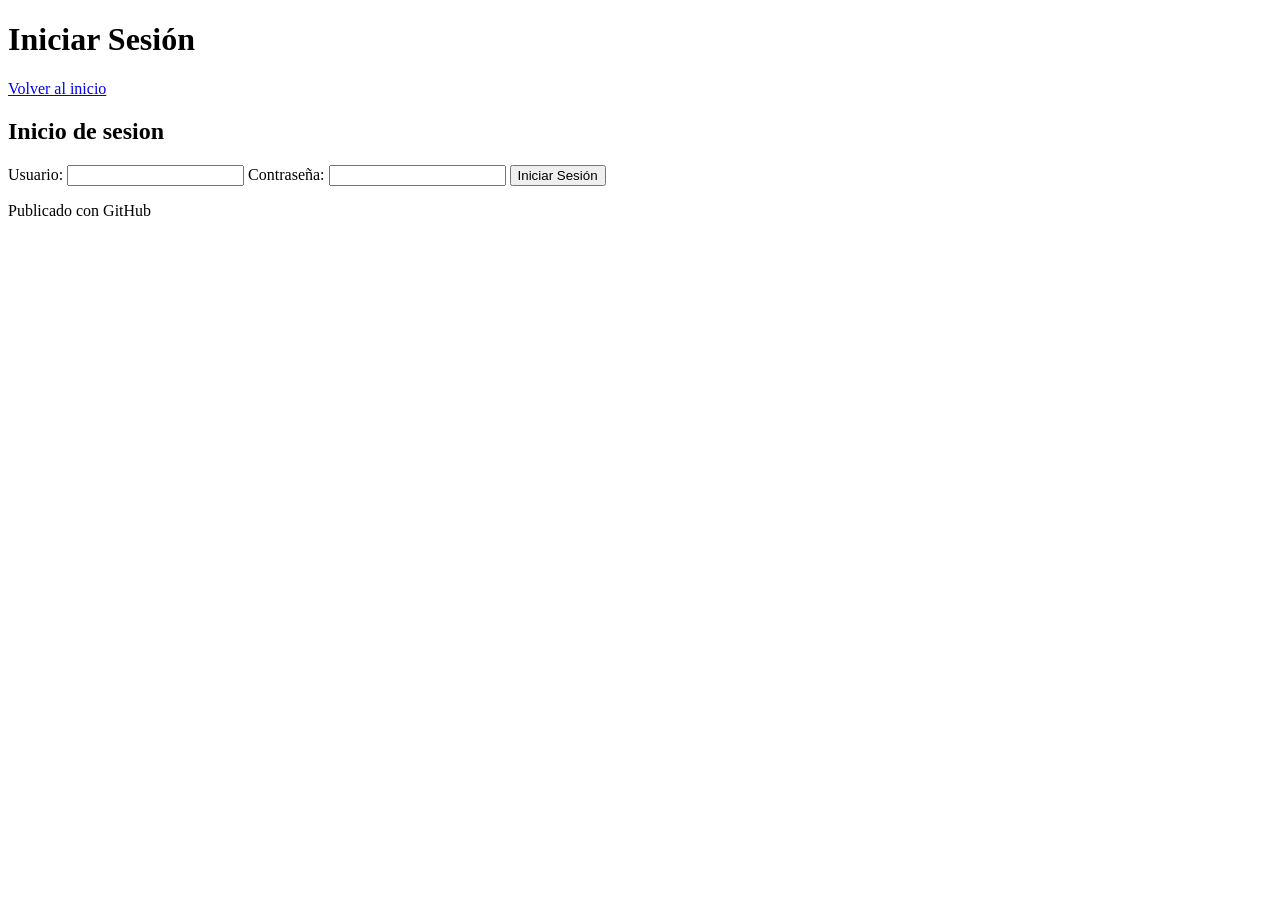
==== login.html @ d4cbc49d "Add files via upload" ====
<!DOCTYPE html>
<html>
<head>
    <meta charset="UTF-8">
    <meta name="viewport" content="width=device-width, initial-scale=1.0">
    <title>Document</title>
    <link rel="stylesheet" href="CSS/styles.css">
    <script src="JS/usuarios.js" defer></script>
    <script src="JS/login.js" defer></script>
    
</head>
<body>
    <header class="encabezado">
        <h1>Iniciar Sesión</h1>
        <nav>
            <a href="index.html">Volver al inicio</a>
        </nav>
    </header>
    <main>
        <section class="tarjeta">
            <h2>Inicio de sesion</h2>
            <form id="form-login"class="formulario">
                <label for="usuario">Usuario:</label>
                <input type="text" id="usuario" required>
                <label for="contraseña">Contraseña:</label>
                <input type="password" id="contraseña"required>
                <button type="submit" class="boton">Iniciar Sesión</button>
                <p id="mensaje-login"></p>
            </form>
        </section>

    </main>
     <footer class="pie">
        <p>Publicado con GitHub</p>
    </footer>
</body>
</html>
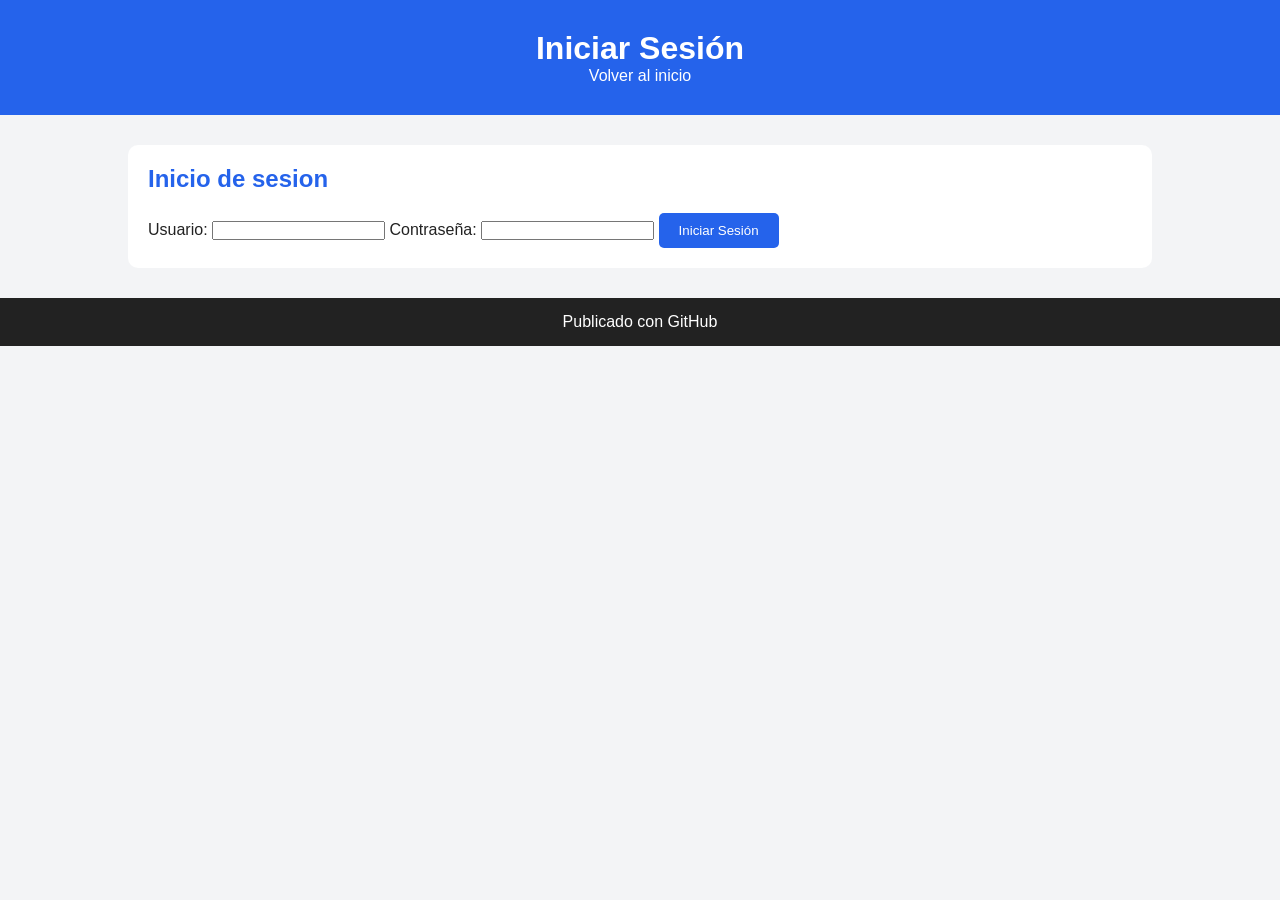
==== commit 39c70bdd: "Update login.html" ====
--- a/login.html
+++ b/login.html
@@ -4,9 +4,9 @@
     <meta charset="UTF-8">
     <meta name="viewport" content="width=device-width, initial-scale=1.0">
     <title>Document</title>
-    <link rel="stylesheet" href="CSS/styles.css">
-    <script src="JS/usuarios.js" defer></script>
-    <script src="JS/login.js" defer></script>
+    <link rel="stylesheet" href="styles.css">
+    <script src="usuarios.js" defer></script>
+    <script src="login.js" defer></script>
     
 </head>
 <body>
@@ -34,4 +34,4 @@
         <p>Publicado con GitHub</p>
     </footer>
 </body>
-</html>+</html>
--- a/styles.css
+++ b/styles.css
@@ -0,0 +1,95 @@
+:root {
+    --principal: #2563eb;
+    --fondo: #f3f4f6;
+    --texto: #222222;
+}
+
+* {
+    margin: 0;
+    padding: 0;
+    box-sizing: border-box;
+}
+
+body {
+    font-family: Arial, sans-serif;
+    background-color: var(--fondo);
+    color: var(--texto);
+}
+
+.encabezado {
+    background-color: var(--principal);
+    color: white;
+    text-align: center;
+    padding: 30px;
+}
+
+.subtitulo {
+    margin: 10px 0 20px;
+}
+
+nav a {
+    color: white;
+    text-decoration: none;
+    margin: 0 10px;
+}
+
+main {
+    width: 80%;
+    margin: 30px auto;
+}
+
+.tarjeta {
+    background-color: white;
+    padding: 20px;
+    margin-bottom: 20px;
+    border-radius: 10px;
+}
+
+.tarjeta h2 {
+    color: var(--principal);
+    margin-bottom: 10px;
+}
+
+.tarjeta p {
+    line-height: 1.5;
+}
+
+ul {
+    padding-left: 20px;
+}
+
+li {
+    margin: 8px 0;
+}
+
+button {
+    background-color: var(--principal);
+    color: white;
+    border: none;
+    padding: 10px 20px;
+    margin-top: 10px;
+    border-radius: 5px;
+    cursor: pointer;
+}
+
+button:hover {
+    opacity: 0.8;
+}
+
+.mensaje {
+    margin-top: 15px;
+}
+
+.pie {
+    background-color: var(--texto);
+    color: white;
+    text-align: center;
+    padding: 15px;
+}
+
+
+
+
+
+
+
